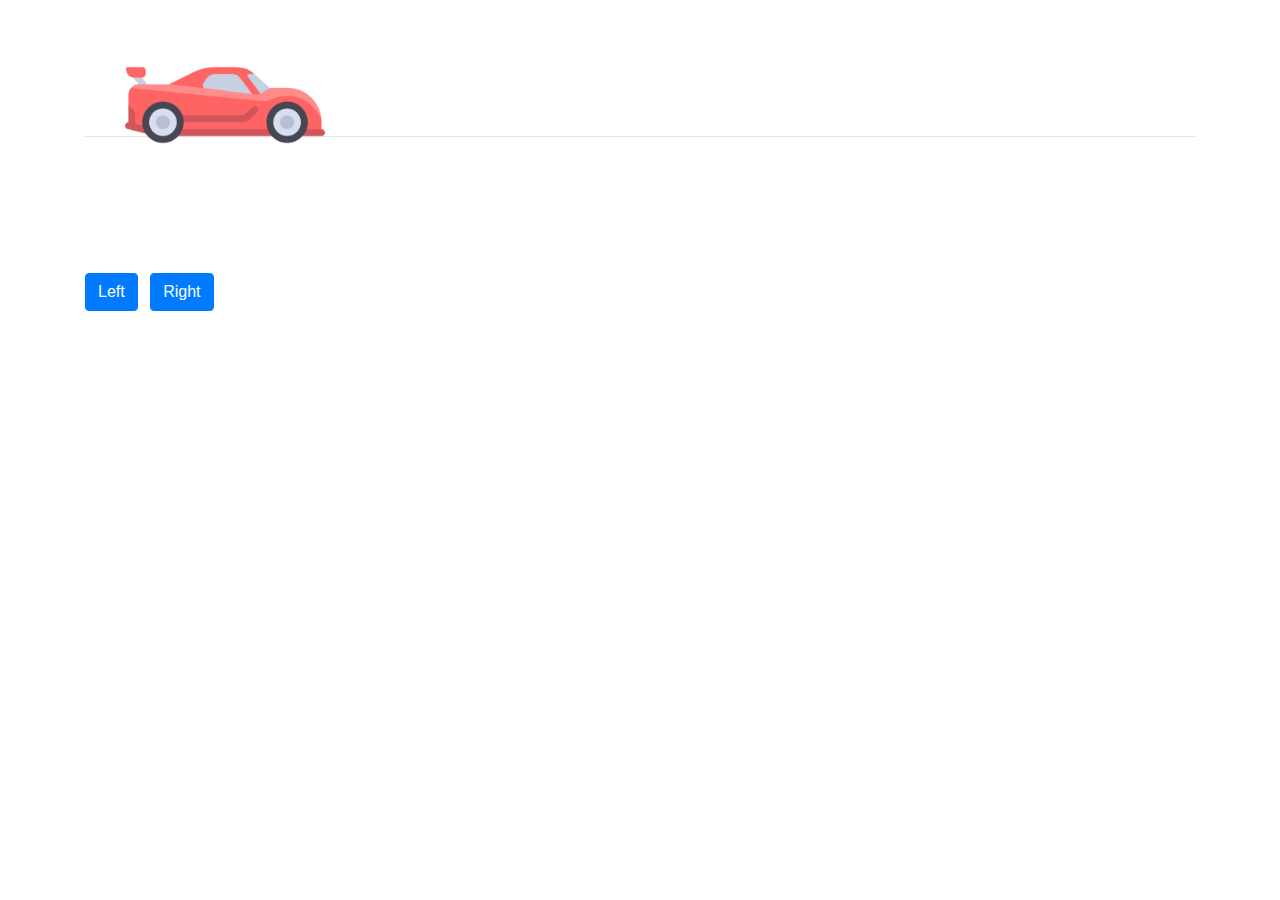
==== moving car/index.html @ 9d22c2a2 "commit 1" ====
<!doctype html>
<html lang="en">
<head>
  <meta charset="utf-8">
  <title>animate car</title>
  <link rel="stylesheet" href="https://stackpath.bootstrapcdn.com/bootstrap/4.3.1/css/bootstrap.min.css" integrity="sha384-ggOyR0iXCbMQv3Xipma34MD+dH/1fQ784/j6cY/iJTQUOhcWr7x9JvoRxT2MZw1T" crossorigin="anonymous">
  <link href="style.css" type="text/css" rel="stylesheet">
  <script src="https://code.jquery.com/jquery-3.4.1.js"></script>
  <script src="main.js" type="text/javascript"></script>
  
</head>
<body>
  <div class="container">
    <div class="row">
      <div class="col-md-12">

        <img src="racing.png" id="block"><br><br><br><br><br><hr><br><br><br><br><br>

      </div>
    </div>
    <div class="row">
      <div class="col-md-12">
          
        <button id="left" type="button" class="btn btn-primary mr-md-2" >Left</button>
        
          
        <button id="right" type="button" class="btn btn-primary">Right</button>

      </div>
    </div>

  </div>

</body>
</html>
---- moving car/style.css ----
img {
    position: absolute;
    background-color: rgba(26, 119, 212, 0);
    left: 50px;
    width: 200px;
    height: 200px;
    margin: 5px;
  }
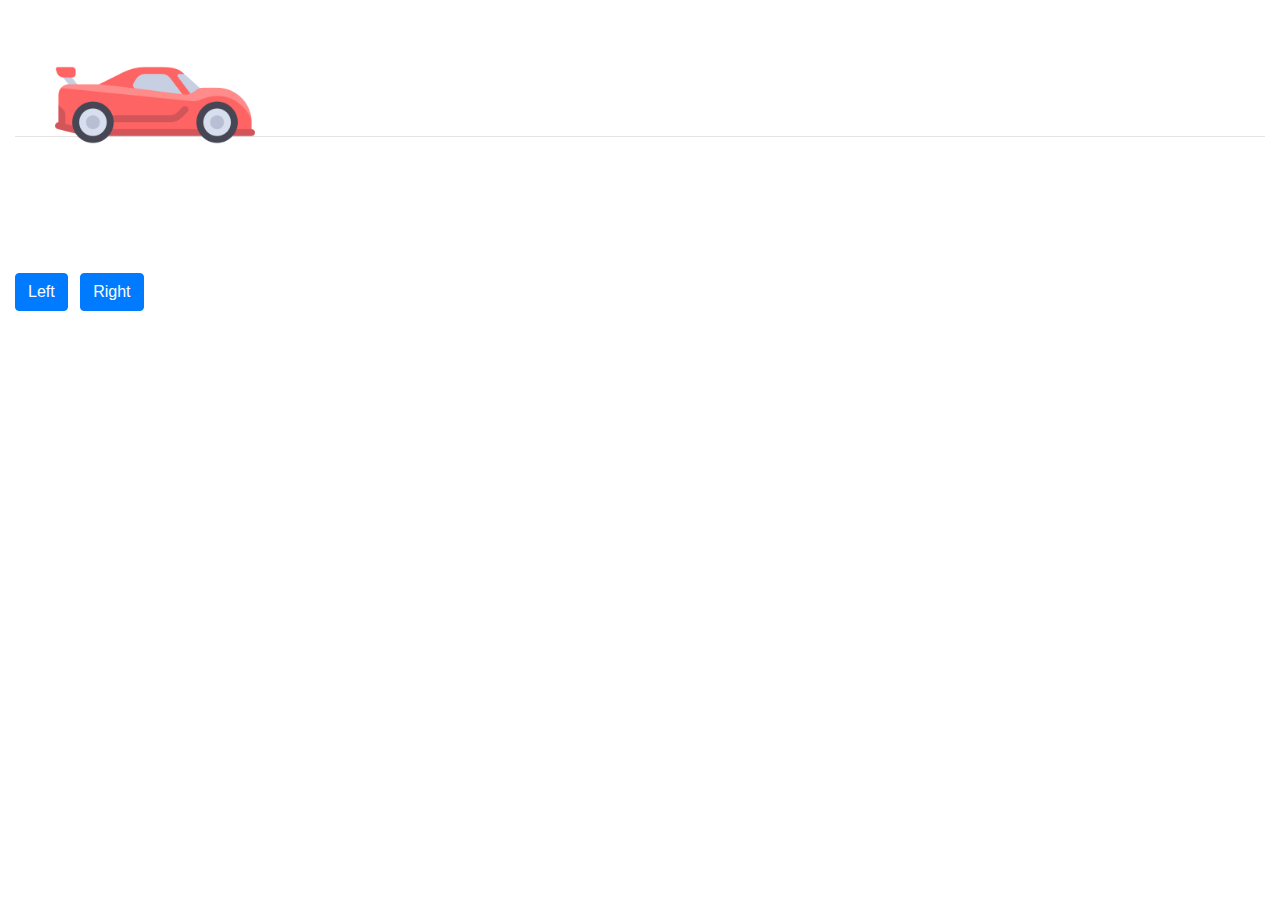
==== commit adca046d: "changes made on countdown and moving car" ====
--- a/moving car/index.html
+++ b/moving car/index.html
@@ -10,7 +10,7 @@
   
 </head>
 <body>
-  <div class="container">
+  <div class="container-fluid">
     <div class="row">
       <div class="col-md-12">
 
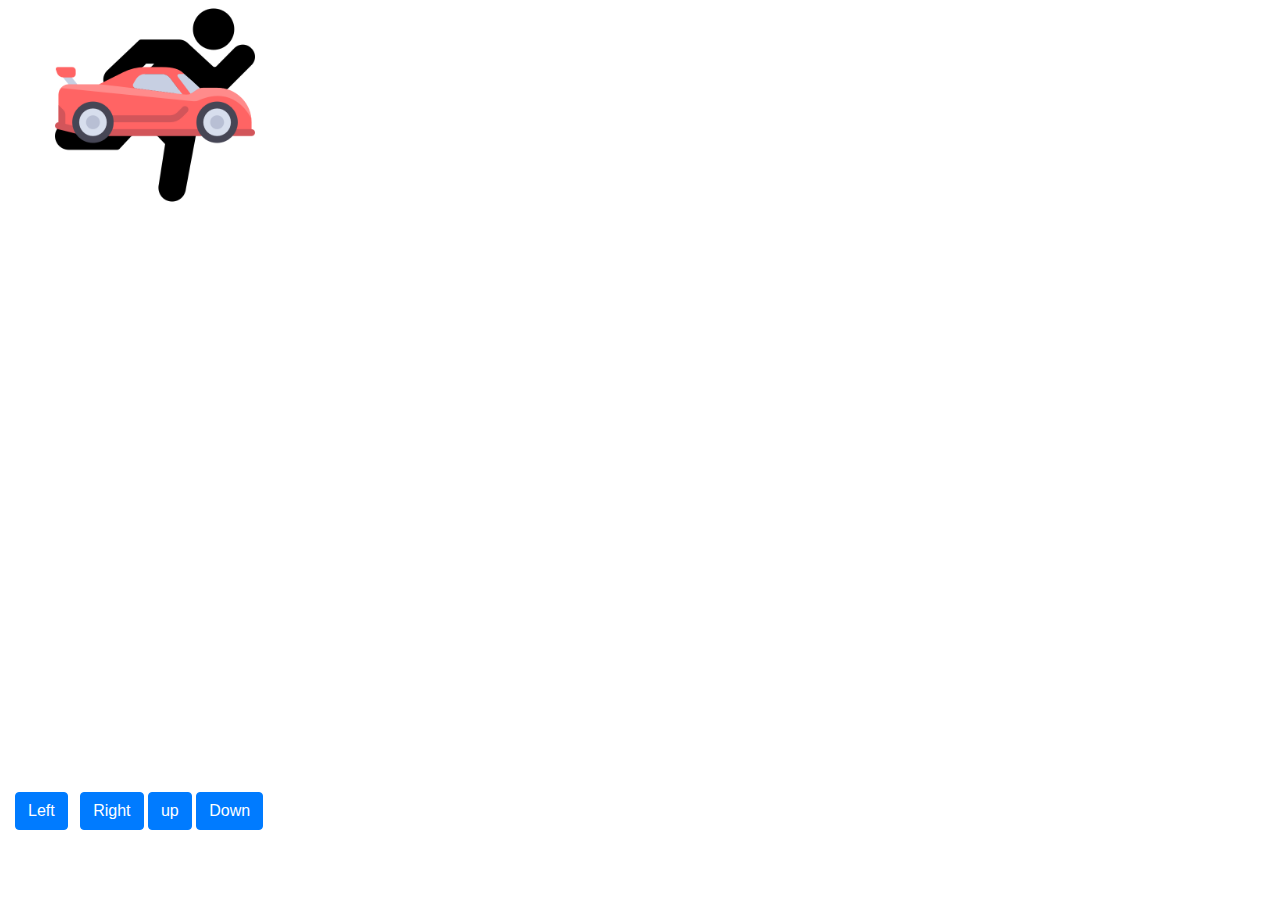
==== commit 06b06b90: "flappy bird game" ====
--- a/moving car/index.html
+++ b/moving car/index.html
@@ -14,7 +14,9 @@
     <div class="row">
       <div class="col-md-12">
 
-        <img src="racing.png" id="block"><br><br><br><br><br><hr><br><br><br><br><br>
+        <img src="running.png" id="block2">
+
+        <img src="racing.png" id="block"><br><br><br><br><br><br><br><br><br><br><br><br><br><br><br><br><br><br><br><br><br><br><br><br><br><br><br><br><br><br><br><br><br>
 
       </div>
     </div>
@@ -23,8 +25,12 @@
           
         <button id="left" type="button" class="btn btn-primary mr-md-2" >Left</button>
         
-          
         <button id="right" type="button" class="btn btn-primary">Right</button>
+
+        <button id="up" type="button" class="btn btn-primary">up</button>
+
+        <button id="down" type="button" class="btn btn-primary">Down</button>
+
 
       </div>
     </div>
